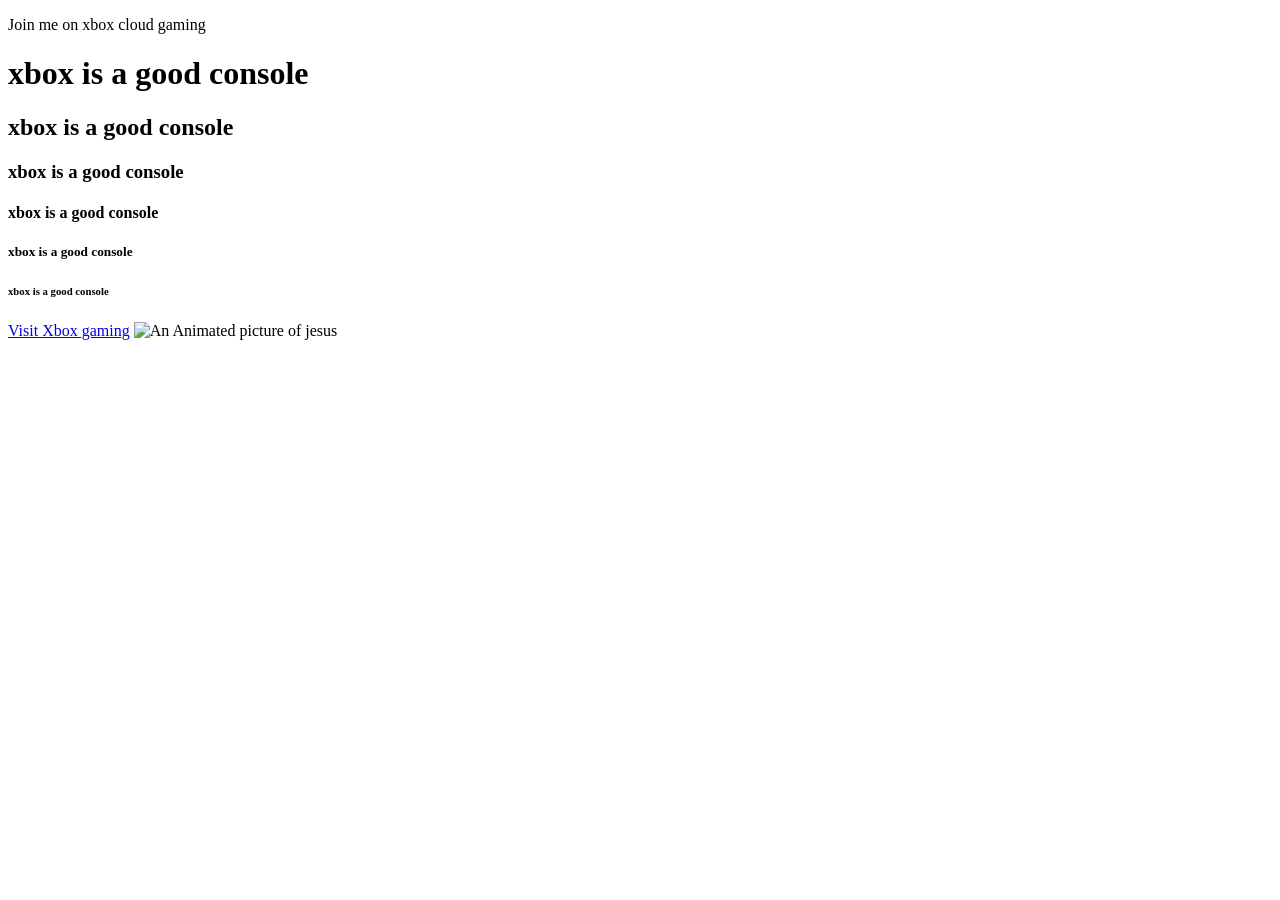
==== index.html @ 43e2f0fa "assignment" ====
<!DOCTYPE html>
<html lang="en">
<head>
    <meta charset="UTF-8">
    <meta name="viewport" content="width=device-width, initial-scale=1.0">
    <title>codingclass</title>
</head>
<body>
    <!-- PARAGRAPH TAGS -->
    <p>Join me on xbox cloud gaming</p>


    <!-- HEADER TAGS -->
     <h1>xbox is a good console</h1>
     <h2>xbox is a good console</h2>
     <h3>xbox is a good console</h3>
     <h4>xbox is a good console</h4>
     <h5>xbox is a good console</h5>
     <h6>xbox is a good console</h6>

     <!-- ANCHOR TABS -->
      <a href="https://www.xbox.com/">Visit Xbox gaming</a>
     
     <!--IMAGE TABS -->
      <img src="c:\Users\C4S\OneDrive\Pictures\Jesus-8.jpg" alt="An Animated picture of jesus" >
</body>
</html>
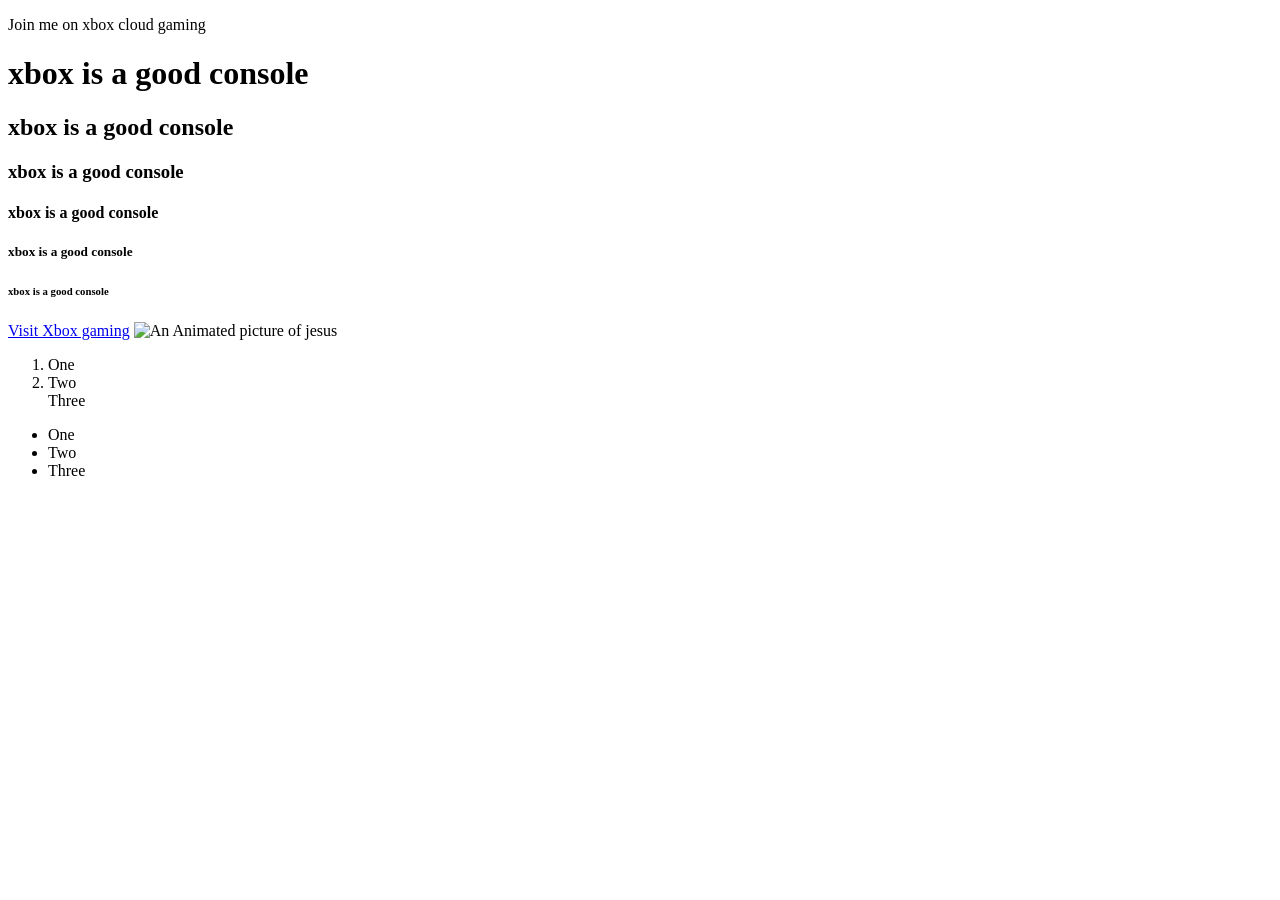
==== commit 2cf38930: "assignment" ====
--- a/index.html
+++ b/index.html
@@ -23,5 +23,25 @@
      
      <!--IMAGE TABS -->
       <img src="c:\Users\C4S\OneDrive\Pictures\Jesus-8.jpg" alt="An Animated picture of jesus" >
+ 
+      <!-- LIST TAGS -->
+       
+       <!-- ORDERED LIST -->
+
+       <ol>
+         <li>One</li>
+         <li>Two</li>
+         <l1>Three</l1>
+        </ol>
+
+        <!-- UNORDERED LIST -->
+
+        <ul>
+          <li>One</li>
+          <li>Two</li>
+          <li>Three</li>
+        </ul>
+
+        
 </body>
 </html>
